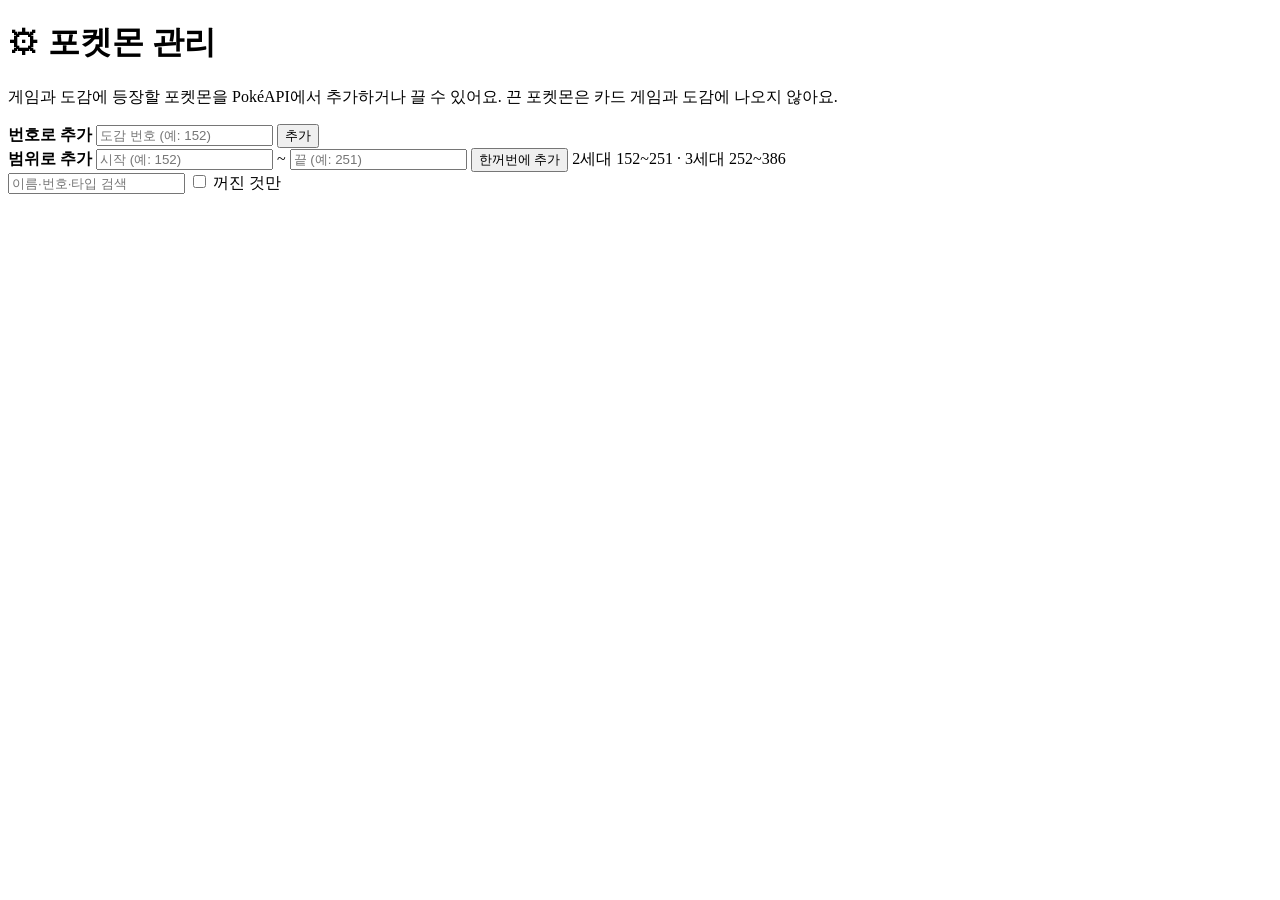
==== src/main/resources/static/admin.html @ 78825930 "feat: 관리자 페이지(/admin.html) - 포켓몬 추가·켜기/끄기·삭제 - 도감 번호 하나 추가, 범위로 한꺼번에 추가(백그라운드 + 진행률 표시) - 게임·도감 등장 여" ====
<!DOCTYPE html>
<html lang="ko">
<head>
  <meta charset="UTF-8">
  <title>관리자 · PokeFloor</title>
  <meta name="viewport" content="width=device-width, initial-scale=1">
  <link rel="stylesheet" href="/pages.css">
  <link rel="stylesheet" href="/admin.css">
</head>
<body>
  <main class="page">
    <h1>⚙ 포켓몬 관리</h1>
    <p class="sub">게임과 도감에 등장할 포켓몬을 PokéAPI에서 추가하거나 끌 수 있어요. 끈 포켓몬은 카드 게임과 도감에 나오지 않아요.</p>

    <section class="panel admin-forms">
      <form id="add-one" class="row">
        <strong>번호로 추가</strong>
        <input type="number" id="one-id" min="1" placeholder="도감 번호 (예: 152)" required>
        <button class="btn" type="submit">추가</button>
      </form>
      <form id="add-range" class="row">
        <strong>범위로 추가</strong>
        <input type="number" id="range-from" min="1" placeholder="시작 (예: 152)" required>
        <span>~</span>
        <input type="number" id="range-to" min="1" placeholder="끝 (예: 251)" required>
        <button class="btn" type="submit">한꺼번에 추가</button>
        <span class="hint">2세대 152~251 · 3세대 252~386</span>
      </form>
      <div id="import-status" class="msg"></div>
      <div class="progress hidden" id="import-progress"><i></i></div>
    </section>

    <section class="panel admin-toolbar">
      <input type="search" id="filter" placeholder="이름·번호·타입 검색">
      <label><input type="checkbox" id="only-inactive"> 꺼진 것만</label>
      <span id="count" class="msg"></span>
    </section>

    <div id="list" class="grid"></div>
  </main>

  <script src="/common.js"></script>
  <script src="/admin.js"></script>
</body>
</html>
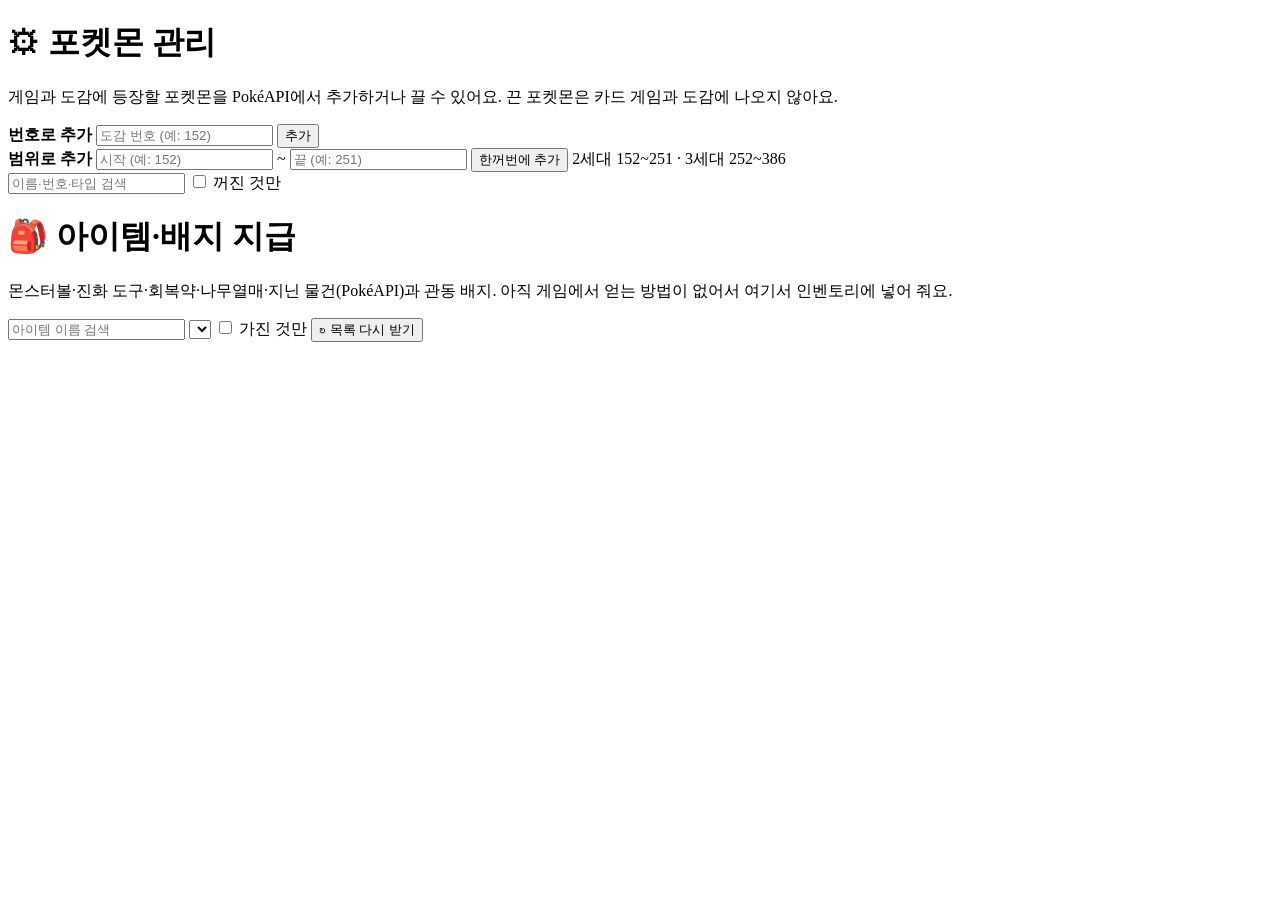
==== commit a8cd6b0a: "feat: PokéAPI 아이템·배지 인벤토리 - 아이템 카탈로그: 몬스터볼(일반·특수·약포볼), 진화 도구, 회복약, 나무열매, 지닌 물건   (PokéAPI 한국어 이름 + 도" ====
--- a/src/main/resources/static/admin.html
+++ b/src/main/resources/static/admin.html
@@ -37,9 +37,22 @@
     </section>
 
     <div id="list" class="grid"></div>
+
+    <h1 id="items" class="items-title">🎒 아이템·배지 지급</h1>
+    <p class="sub">몬스터볼·진화 도구·회복약·나무열매·지닌 물건(PokéAPI)과 관동 배지. 아직 게임에서 얻는 방법이 없어서 여기서 인벤토리에 넣어 줘요.</p>
+    <section class="panel admin-toolbar">
+      <input type="search" id="item-filter" placeholder="아이템 이름 검색">
+      <select id="item-kind"></select>
+      <label><input type="checkbox" id="item-owned"> 가진 것만</label>
+      <span id="item-count" class="msg"></span>
+      <button class="btn small ghost" id="item-import" title="PokéAPI 에서 아이템 목록 다시 받기 (없는 것만 추가)">↻ 목록 다시 받기</button>
+    </section>
+    <div class="progress hidden" id="item-progress"><i></i></div>
+    <div id="item-list" class="grid item-grid"></div>
   </main>
 
   <script src="/common.js"></script>
   <script src="/admin.js"></script>
+  <script src="/admin-items.js"></script>
 </body>
 </html>
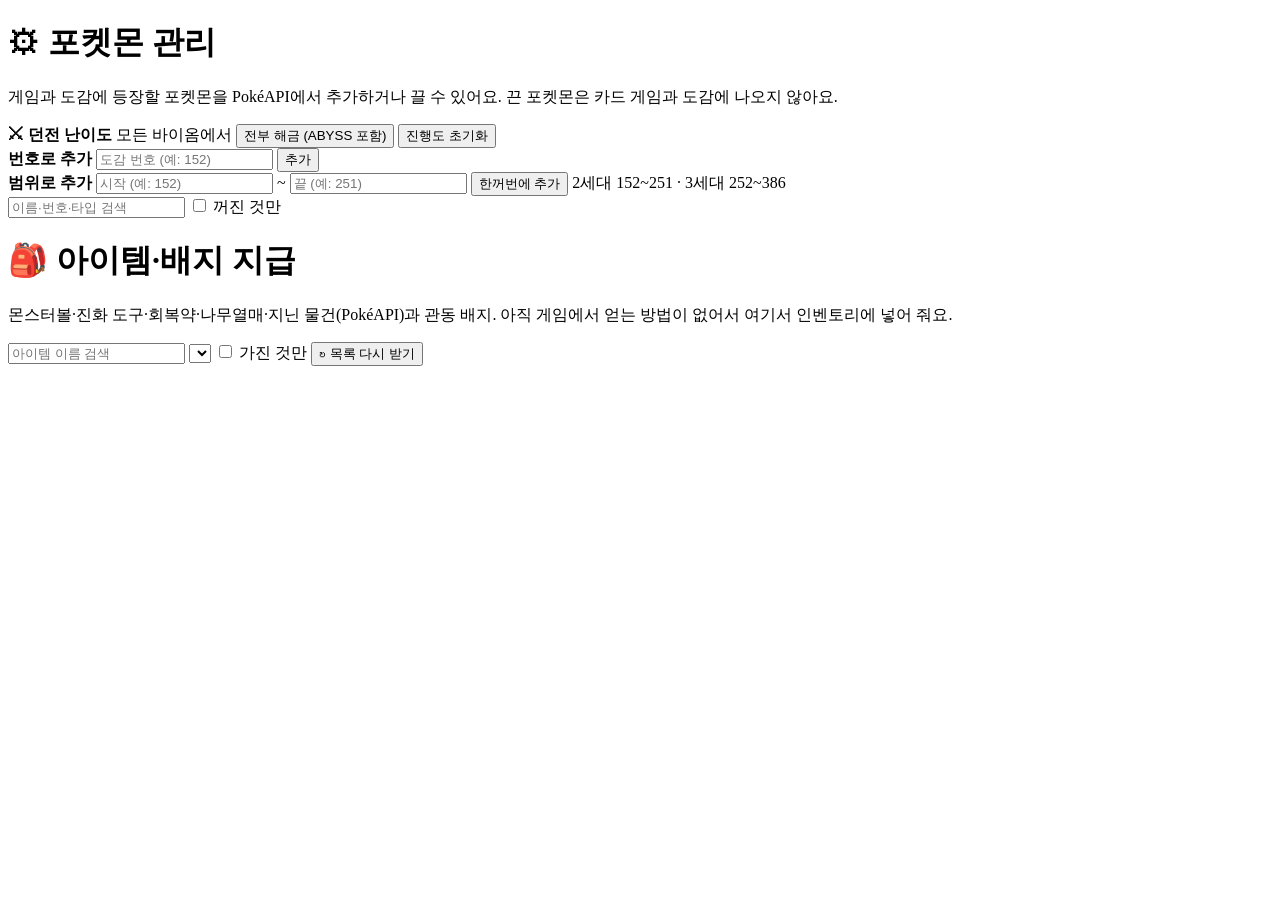
==== commit ee416463: "feat: 카드 게임 난이도별 전설 카드 확률, 관리자 던전 전부 해금 - 카드 게임: 판에 전설·환상 카드가 섞일 확률 쉬움 2% · 보통 6% · 어려움 15% (최대 1장)," ====
--- a/src/main/resources/static/admin.html
+++ b/src/main/resources/static/admin.html
@@ -4,13 +4,21 @@
   <meta charset="UTF-8">
   <title>관리자 · PokeFloor</title>
   <meta name="viewport" content="width=device-width, initial-scale=1">
-  <link rel="stylesheet" href="/pages.css">
-  <link rel="stylesheet" href="/admin.css">
+  <link rel="stylesheet" href="/pages.css?v=__V__">
+  <link rel="stylesheet" href="/admin.css?v=__V__">
 </head>
 <body>
   <main class="page">
     <h1>⚙ 포켓몬 관리</h1>
     <p class="sub">게임과 도감에 등장할 포켓몬을 PokéAPI에서 추가하거나 끌 수 있어요. 끈 포켓몬은 카드 게임과 도감에 나오지 않아요.</p>
+
+    <section class="panel admin-dungeon">
+      <b>⚔ 던전 난이도</b>
+      <span class="msg">모든 바이옴에서</span>
+      <button class="btn small" id="dg-unlock">전부 해금 (ABYSS 포함)</button>
+      <button class="btn small ghost" id="dg-reset">진행도 초기화</button>
+      <span id="dg-msg" class="msg"></span>
+    </section>
 
     <section class="panel admin-forms">
       <form id="add-one" class="row">
@@ -51,8 +59,8 @@
     <div id="item-list" class="grid item-grid"></div>
   </main>
 
-  <script src="/common.js"></script>
-  <script src="/admin.js"></script>
-  <script src="/admin-items.js"></script>
+  <script src="/common.js?v=__V__"></script>
+  <script src="/admin.js?v=__V__"></script>
+  <script src="/admin-items.js?v=__V__"></script>
 </body>
 </html>
